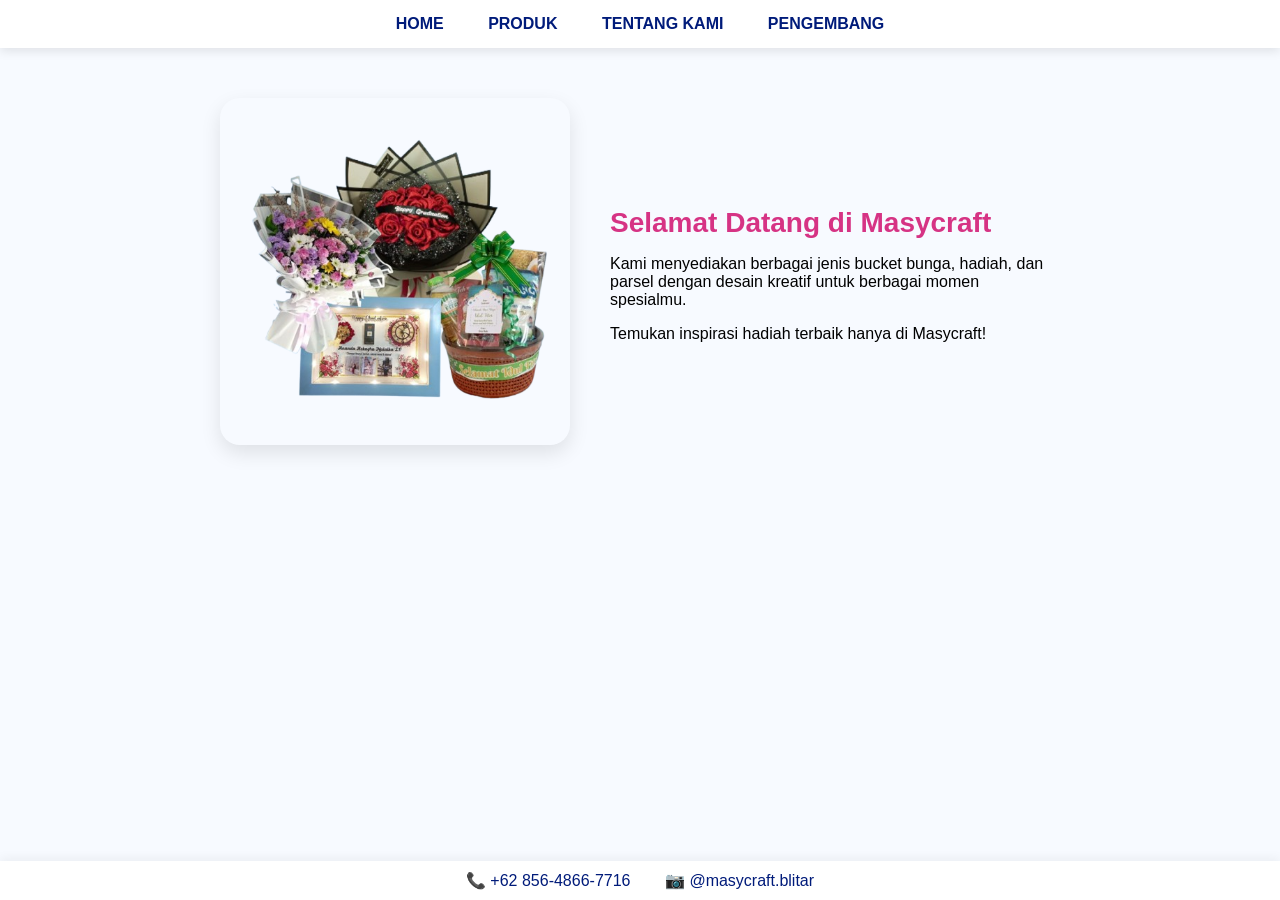
==== index.html @ eca27f36 "Add files via upload" ====
<!DOCTYPE html>
<html lang="id">
<head>
  <meta charset="UTF-8" />
  <meta name="viewport" content="width=device-width, initial-scale=1.0" />
  <title>Masycraft - Bucket Kreatif</title>
  <link rel="stylesheet" href="style.css" />
</head>
<body>
  <!-- Navbar -->
  <div class="navbar">
    <a href="#" id="homeBtn">HOME</a>
    <a href="#" id="produkBtn">PRODUK</a>
    <a href="#" id="tentangBtn">TENTANG KAMI</a>
    <a href="#" id="pengembangBtn">PENGEMBANG</a>
  </div> 

  <!-- Konten utama -->
  <div id="content" class="container"></div>

  <!-- Modal Pengembang -->
  <div id="pengembangModal" class="modal">
    <div class="modal-inner">
      <button class="modal-close" id="closePengembang">✕</button>
      <h2>Tim Pengembang</h2>
      <div class="pengembang-grid">
        <div class="dev-card fade-up">
          <img src="img/diska.jpg" alt="Diska" />
          <h3>Diska Adi Pratama</h3>
          <p>Ngadeg Jejegg</p>
        </div>
        <div class="dev-card fade-up">
          <img src="img/ratna.jpg" alt="Ratna" />
          <h3>Habiba Ratna Safitri</h3>
          <p>Tetap Semangatt</p>
        </div>
        <div class="dev-card fade-up">
          <img src="img/cokyy.jpg" alt="Coky" />
          <h3>Coky Budi Santoso</h3>
          <p>Sabarr, Smk Bisa</p>
        </div>
      </div>
    </div>
  </div>

  <!-- Footer -->
  <div class="footer">
    <span>📞 +62 856-4866-7716</span>
    <span>📷 @masycraft.blitar</span>
  </div>

  <script src="script.js"></script>
</body>
</html>
<!-- Modal Pengembang -->
<div id="pengembangModal" class="modal">
  <div class="modal-inner">
    <button class="modal-close" id="closePengembang">✕</button>
    <h2>Tim Pengembang</h2>
    <div class="pengembang-grid">

      <div class="dev-card fade-up">
        <a href="https://diskaadi12.github.io/p-webb/home.html" target="_blank">
          <img src="img/diska.jpg" alt="Diska" />
          <h3>Diska Adi Pratama</h3>
          <p>Ngadeg Jejegg Masio Dwean</p>
        </a>
      </div>

      <div class="dev-card fade-up">
        <a href="https://ratnarealme666-netizen.github.io/web/" target="_blank">
          <img src="img/ratna.jpg" alt="Ratna" />
          <h3>Habiba Ratna Safitri</h3>
          <p>Aku I Opo To</p>
        </a>
      </div>

      <div class="dev-card fade-up">
        <a href="https://santosocoky-ai.github.io/pwebb/" target="_blank">
          <img src="img/cokyy.jpg" alt="Coky" />
          <h3>Coky Budi Santoso</h3>
          <p>Sabarr Ra Rugi</p>
        </a>
      </div>

    </div>
  </div>
</div>
---- style.css ----
/* ===== Dasar ===== */
body {
  margin: 0;
  padding: 0;
  font-family: "Poppins", sans-serif;
  background-color: #f7faff;
  color: #000;
}

/* ===== Navbar ===== */
.navbar {
  text-align: center;
  background-color: #fff;
  padding: 15px 0;
  box-shadow: 0 3px 10px rgba(0, 0, 0, 0.1);
}

.navbar a {
  text-decoration: none;
  color: #001b7a;
  margin: 0 20px;
  font-weight: 600;
  font-size: 16px;
  transition: 0.3s;
}

.navbar a:hover {
  color: #d63384;
}

/* ===== Container ===== */
.container {
  padding: 50px 20px;
  text-align: center;
}

/* ===== Home Section ===== */
.home-content {
  display: flex;
  flex-wrap: wrap;
  justify-content: center;
  align-items: center;
  gap: 40px;
}

.home-content img {
  width: 350px;
  border-radius: 20px;
  box-shadow: 0 8px 20px rgba(0, 0, 0, 0.1);
}

.home-content .text {
  max-width: 450px;
  text-align: left;
}

.home-content h2 {
  color: #d63384;
  font-size: 28px;
  margin-bottom: 15px;
}

/* ===== Produk ===== */
.produk-grid {
  display: grid;
  grid-template-columns: repeat(auto-fit, minmax(230px, 1fr));
  gap: 25px;
  justify-items: center;
  margin-top: 30px;
}

.produk-item {
  background: #fff;
  border-radius: 15px;
  box-shadow: 0 6px 15px rgba(0,0,0,0.1);
  padding: 15px;
  width: 230px;
  transition: transform 0.3s ease;
}

.produk-item:hover {
  transform: scale(1.05);
}

.produk-item img {
  width: 100%;
  border-radius: 12px;
  height: 200px;
  object-fit: cover;
}

.produk-item p {
  margin-top: 8px;
  color: #d63384;
  font-weight: 600;
}

.harga-box {
  margin-top: 5px;
  background: #fff0f6;
  border-radius: 20px;
  border: 2px solid #d63384;
  padding: 6px;
  color: #d63384;
  font-weight: bold;
}

/* ===== Kategori Produk ===== */
.kategori-grid {
  display: grid;
  grid-template-columns: repeat(auto-fit, minmax(200px, 1fr));
  gap: 30px;
  margin-top: 30px;
  justify-items: center;
}

.kategori-card {
  background: #fff;
  border-radius: 15px;
  box-shadow: 0 6px 15px rgba(0,0,0,0.1);
  padding: 25px;
  text-align: center;
  width: 200px;
  transition: 0.3s;
  cursor: pointer;
}

.kategori-card:hover {
  transform: translateY(-5px);
  box-shadow: 0 8px 18px rgba(0, 0, 0, 0.15);
}

.kategori-card img {
  width: 100%;
  height: 150px;
  object-fit: cover;
  border-radius: 12px;
  margin-bottom: 10px;
}

.kategori-card h3 {
  color: #d63384;
  font-size: 18px;
  font-weight: 600;
}

/* ===== Tombol Pesan ===== */
.btn-pesan {
  background-color: #d63384;
  color: #fff;
  border: none;
  border-radius: 20px;
  padding: 8px 14px;
  margin-top: 8px;
  cursor: pointer;
  font-weight: 600;
  transition: 0.3s;
}

.btn-pesan:hover {
  background-color: #a82663;
}

/* ===== Tombol Kembali ===== */
/* ===== Tombol Kembali ===== */
.back-btn {
  background-color: #001b7a;
  color: #fff;
  border: none;
  padding: 8px 16px;
  border-radius: 20px;
  font-weight: 600;
  margin-top: 25px; /* ganti dari margin-bottom ke margin-top */
  cursor: pointer;
  transition: 0.3s;
  display: inline-block; /* biar tetap di bawah dan sejajar tengah */
}

.back-btn:hover {
  background-color: #d63384;
}

/* ===== Tentang Kami ===== */
.tentang {
  max-width: 700px;
  margin: 0 auto;
  background: #fff;
  padding: 30px;
  border-radius: 15px;
  box-shadow: 0 6px 20px rgba(0,0,0,0.08);
}

.tentang h2 {
  color: #d63384;
  margin-bottom: 10px;
}

/* ===== Modal Pengembang ===== */
.modal {
  position: fixed;
  inset: 0;
  display: none;
  align-items: center;
  justify-content: center;
  background: rgba(0,0,0,0.4);
  z-index: 1000;
}
.modal.show { display:flex; }

.modal-inner {
  background: #fff;
  border-radius: 15px;
  padding: 25px;
  width: 90%;
  max-width: 850px;
  position: relative;
}

.modal-close {
  position: absolute;
  top: 12px;
  right: 12px;
  background: transparent;
  border: none;
  font-size: 20px;
  cursor: pointer;
}

.pengembang-grid {
  display: flex;
  justify-content: center;
  flex-wrap: wrap;
  gap: 30px;
  margin-top: 20px;
}

.dev-card {
  background: #fff8fb;
  border-radius: 15px;
  box-shadow: 0 6px 20px rgba(0,0,0,0.08);
  width: 220px;
  text-align: center;
  padding: 15px;
  transition: transform 0.3s ease;
}

.dev-card:hover {
  transform: translateY(-5px);
}

.dev-card img {
  width: 120px;
  height: 120px;
  border-radius: 50%;
  object-fit: cover;
  margin-bottom: 10px;
}

/* ===== Footer ===== */
.footer {
  text-align: center;
  background: #fff;
  padding: 10px 0;
  position: fixed;
  bottom: 0;
  width: 100%;
  box-shadow: 0 -3px 10px rgba(0,0,0,0.05);
}

.footer span {
  margin: 0 15px;
  color: #001b7a;
}
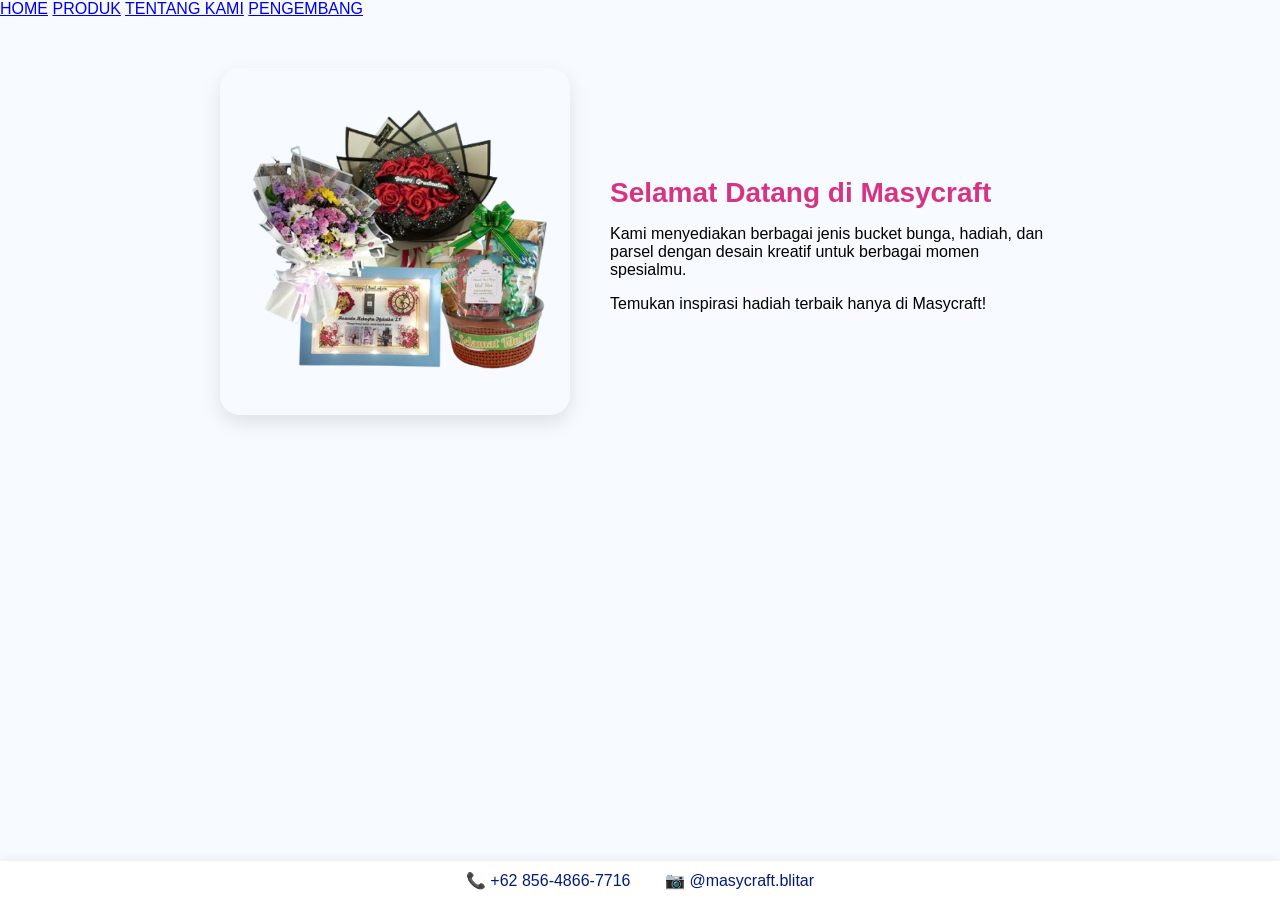
==== commit 483d2854: "Update index.html" ====
--- a/index.html
+++ b/index.html
@@ -2,18 +2,18 @@
 <html lang="id">
 <head>
   <meta charset="UTF-8" />
-  <meta name="viewport" content="width=device-width, initial-scale=1.0" />
+  <meta name="viewport" content="width=device-width, initial-scale=1.0"/>
   <title>Masycraft - Bucket Kreatif</title>
-  <link rel="stylesheet" href="style.css" />
+  <link rel="stylesheet" href="style.css"/>
 </head>
 <body>
+
   <!-- Navbar -->
-  <div class="navbar">
-    <a href="#" id="homeBtn">HOME</a>
-    <a href="#" id="produkBtn">PRODUK</a>
-    <a href="#" id="tentangBtn">TENTANG KAMI</a>
-    <a href="#" id="pengembangBtn">PENGEMBANG</a>
-  </div> 
+ <a href="javascript:void(0)" id="homeBtn">HOME</a>
+<a href="javascript:void(0)" id="produkBtn">PRODUK</a>
+<a href="javascript:void(0)" id="tentangBtn">TENTANG KAMI</a>
+<a href="javascript:void(0)" id="pengembangBtn">PENGEMBANG</a>
+
 
   <!-- Konten utama -->
   <div id="content" class="container"></div>
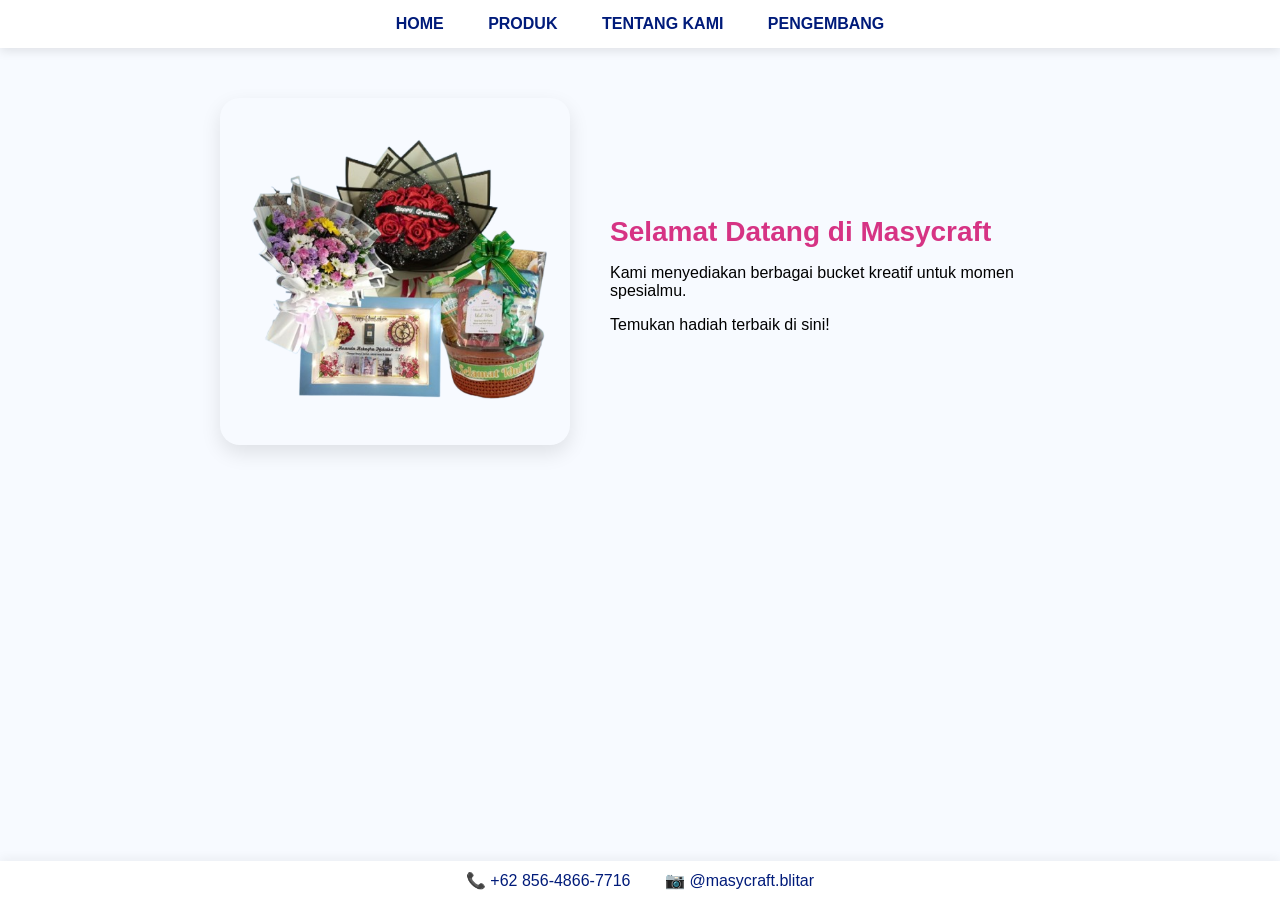
==== commit 25bf1a0f: "Update index.html" ====
--- a/index.html
+++ b/index.html
@@ -9,39 +9,15 @@
 <body>
 
   <!-- Navbar -->
- <a href="javascript:void(0)" id="homeBtn">HOME</a>
-<a href="javascript:void(0)" id="produkBtn">PRODUK</a>
-<a href="javascript:void(0)" id="tentangBtn">TENTANG KAMI</a>
-<a href="javascript:void(0)" id="pengembangBtn">PENGEMBANG</a>
-
+  <div class="navbar">
+    <a href="javascript:void(0)" id="homeBtn">HOME</a>
+    <a href="javascript:void(0)" id="produkBtn">PRODUK</a>
+    <a href="javascript:void(0)" id="tentangBtn">TENTANG KAMI</a>
+    <a href="javascript:void(0)" id="pengembangBtn">PENGEMBANG</a>
+  </div>
 
   <!-- Konten utama -->
   <div id="content" class="container"></div>
-
-  <!-- Modal Pengembang -->
-  <div id="pengembangModal" class="modal">
-    <div class="modal-inner">
-      <button class="modal-close" id="closePengembang">✕</button>
-      <h2>Tim Pengembang</h2>
-      <div class="pengembang-grid">
-        <div class="dev-card fade-up">
-          <img src="img/diska.jpg" alt="Diska" />
-          <h3>Diska Adi Pratama</h3>
-          <p>Ngadeg Jejegg</p>
-        </div>
-        <div class="dev-card fade-up">
-          <img src="img/ratna.jpg" alt="Ratna" />
-          <h3>Habiba Ratna Safitri</h3>
-          <p>Tetap Semangatt</p>
-        </div>
-        <div class="dev-card fade-up">
-          <img src="img/cokyy.jpg" alt="Coky" />
-          <h3>Coky Budi Santoso</h3>
-          <p>Sabarr, Smk Bisa</p>
-        </div>
-      </div>
-    </div>
-  </div>
 
   <!-- Footer -->
   <div class="footer">
@@ -50,6 +26,7 @@
   </div>
 
   <script src="script.js"></script>
+
 </body>
 </html>
 <!-- Modal Pengembang -->
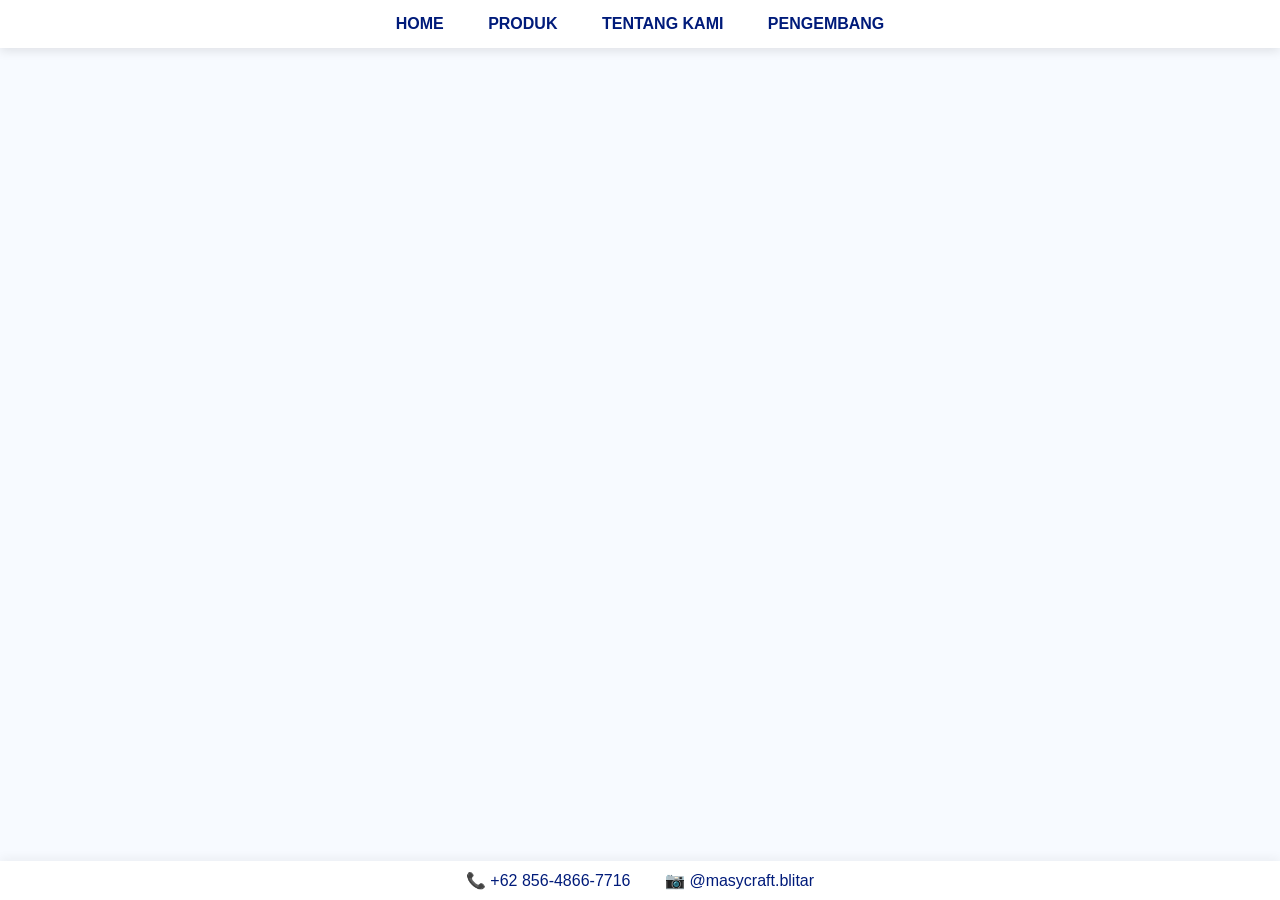
==== commit 7609ee8d: "Update index.html" ====
--- a/index.html
+++ b/index.html
@@ -9,6 +9,8 @@
 <body>
 
   <!-- Navbar -->
+<body>
+
   <div class="navbar">
     <a href="javascript:void(0)" id="homeBtn">HOME</a>
     <a href="javascript:void(0)" id="produkBtn">PRODUK</a>
@@ -16,16 +18,12 @@
     <a href="javascript:void(0)" id="pengembangBtn">PENGEMBANG</a>
   </div>
 
-  <!-- Konten utama -->
   <div id="content" class="container"></div>
 
-  <!-- Footer -->
   <div class="footer">
     <span>📞 +62 856-4866-7716</span>
     <span>📷 @masycraft.blitar</span>
   </div>
-
-  <script src="script.js"></script>
 
 </body>
 </html>
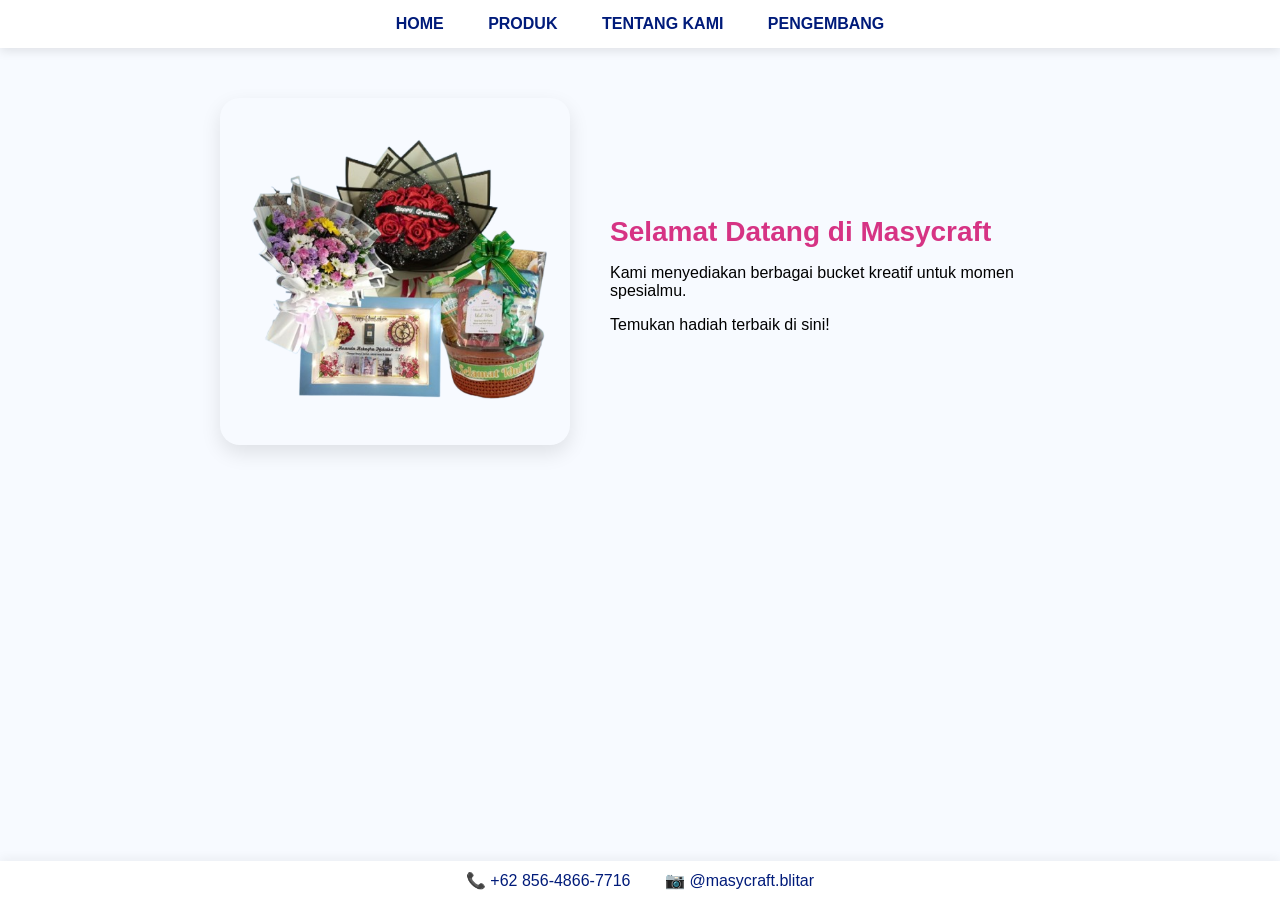
==== commit a13586d5: "Update index.html" ====
--- a/index.html
+++ b/index.html
@@ -9,22 +9,23 @@
 <body>
 
   <!-- Navbar -->
-<body>
-
   <div class="navbar">
-    <a href="javascript:void(0)" id="homeBtn">HOME</a>
-    <a href="javascript:void(0)" id="produkBtn">PRODUK</a>
-    <a href="javascript:void(0)" id="tentangBtn">TENTANG KAMI</a>
-    <a href="javascript:void(0)" id="pengembangBtn">PENGEMBANG</a>
+    <a href="#" id="homeBtn">HOME</a>
+    <a href="#" id="produkBtn">PRODUK</a>
+    <a href="#" id="tentangBtn">TENTANG KAMI</a>
+    <a href="#" id="pengembangBtn">PENGEMBANG</a>
   </div>
 
+  <!-- Konten utama -->
   <div id="content" class="container"></div>
 
+  <!-- Footer -->
   <div class="footer">
     <span>📞 +62 856-4866-7716</span>
     <span>📷 @masycraft.blitar</span>
   </div>
 
+  <script src="script.js"></script>
 </body>
 </html>
 <!-- Modal Pengembang -->
